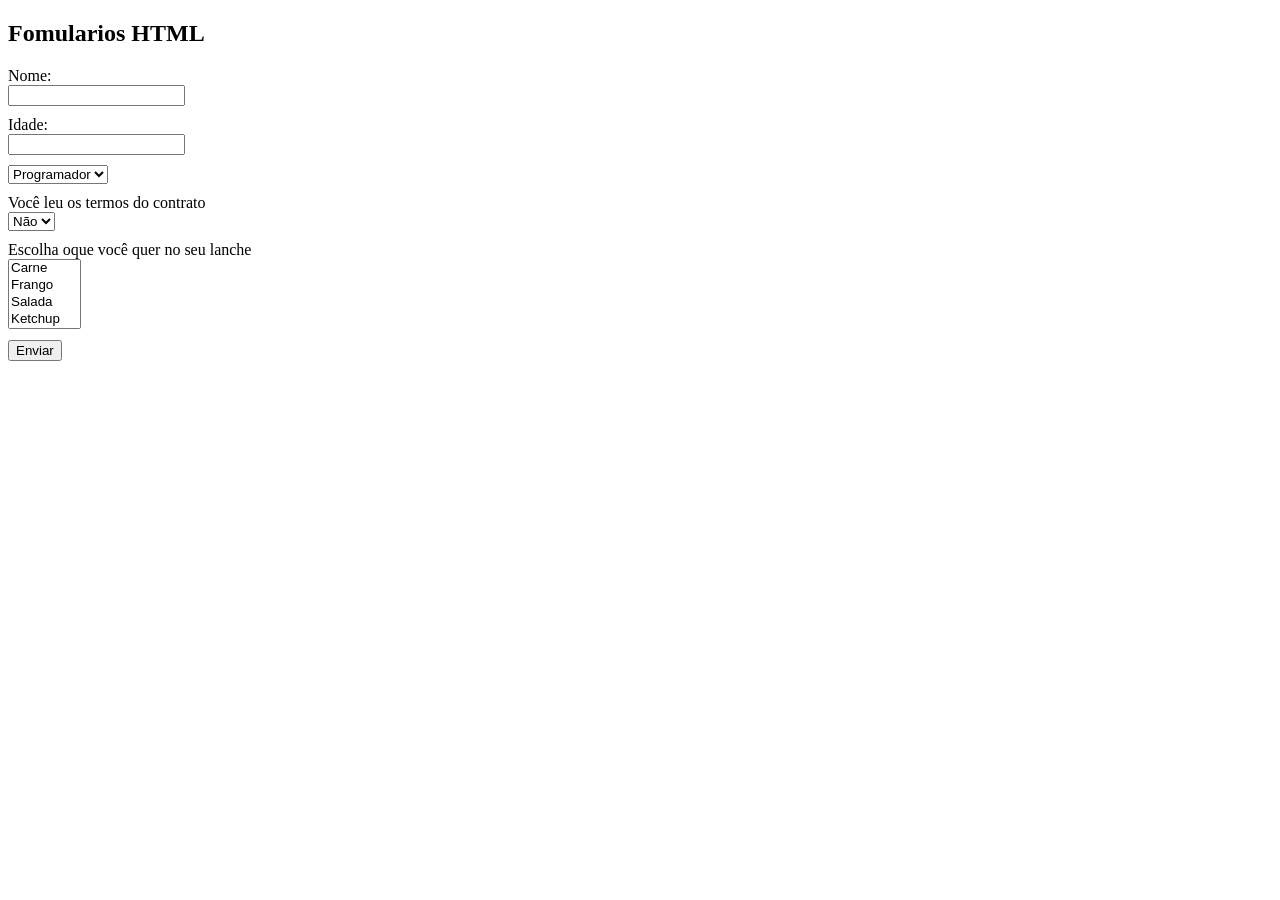
==== 5_Formularios_HTML/index.html @ 979f2c60 "Atributos de Forms" ====
<!DOCTYPE html>
<html lang="pt-br">
<head>
    <meta charset="UTF-8">
    <meta name="viewport" content="width=device-width, initial-scale=1.0">
    <title>Formularios</title>
    <link rel="stylesheet" href="css/styles.css">
</head>
<body>
    <h2>Fomularios HTML</h2>
    <!-- 1 - Primeiro formulario -->
    <!-- 2 - Atributos formulário   -->
    <form action="register.php" method="POST">
        <div>
            <label>Nome:</label>
            <input type="text">
        </div>
        <!-- 3 - Atributo name -->
        <div>
            <!-- Atributos label -->
            <label for="age">Idade:</label>
            <input type="text" name="age">
        </div>
        <!-- 6 - Select -->
        <div>
            <select name="job">
                <option value="programador">Programador</option>
                <option value="engenheiro">Engenheiro</option>
                <option value="pintor">Pintor</option>
            </select>
        </div>
        <!-- 7 - atributo selected -->
         <div>
            <label for="contract">Você leu os termos do contrato</label>
            <select name="contract">
                <option value="sim">Sim</option>
                <option value="não" selected>Não</option>
            </select>
         </div>
        
        <!-- 8 - Atributo Multiple -->
        <div>
            <label for="sandwich">Escolha oque você quer no seu lanche</label>
            <select name="sandwich" multiple>
                <option value="carne">Carne</option>
                <option value="frango">Frango</option>
                <option value="salada">Salada</option>
                <option value="ketchup">Ketchup</option>
                <option value="onion">Onion Ring</option>
            </select>

        </div>
        <!-- 5 - Enviando formulario -->
        <input type="submit" value="Enviar" />
    </form>
</body>
</html>
---- 5_Formularios_HTML/css/styles.css ----
body {
    padding-bottom: 500px;
}

div {
    margin-bottom: 10px;
}

div input,
div label {
    display: block;
}
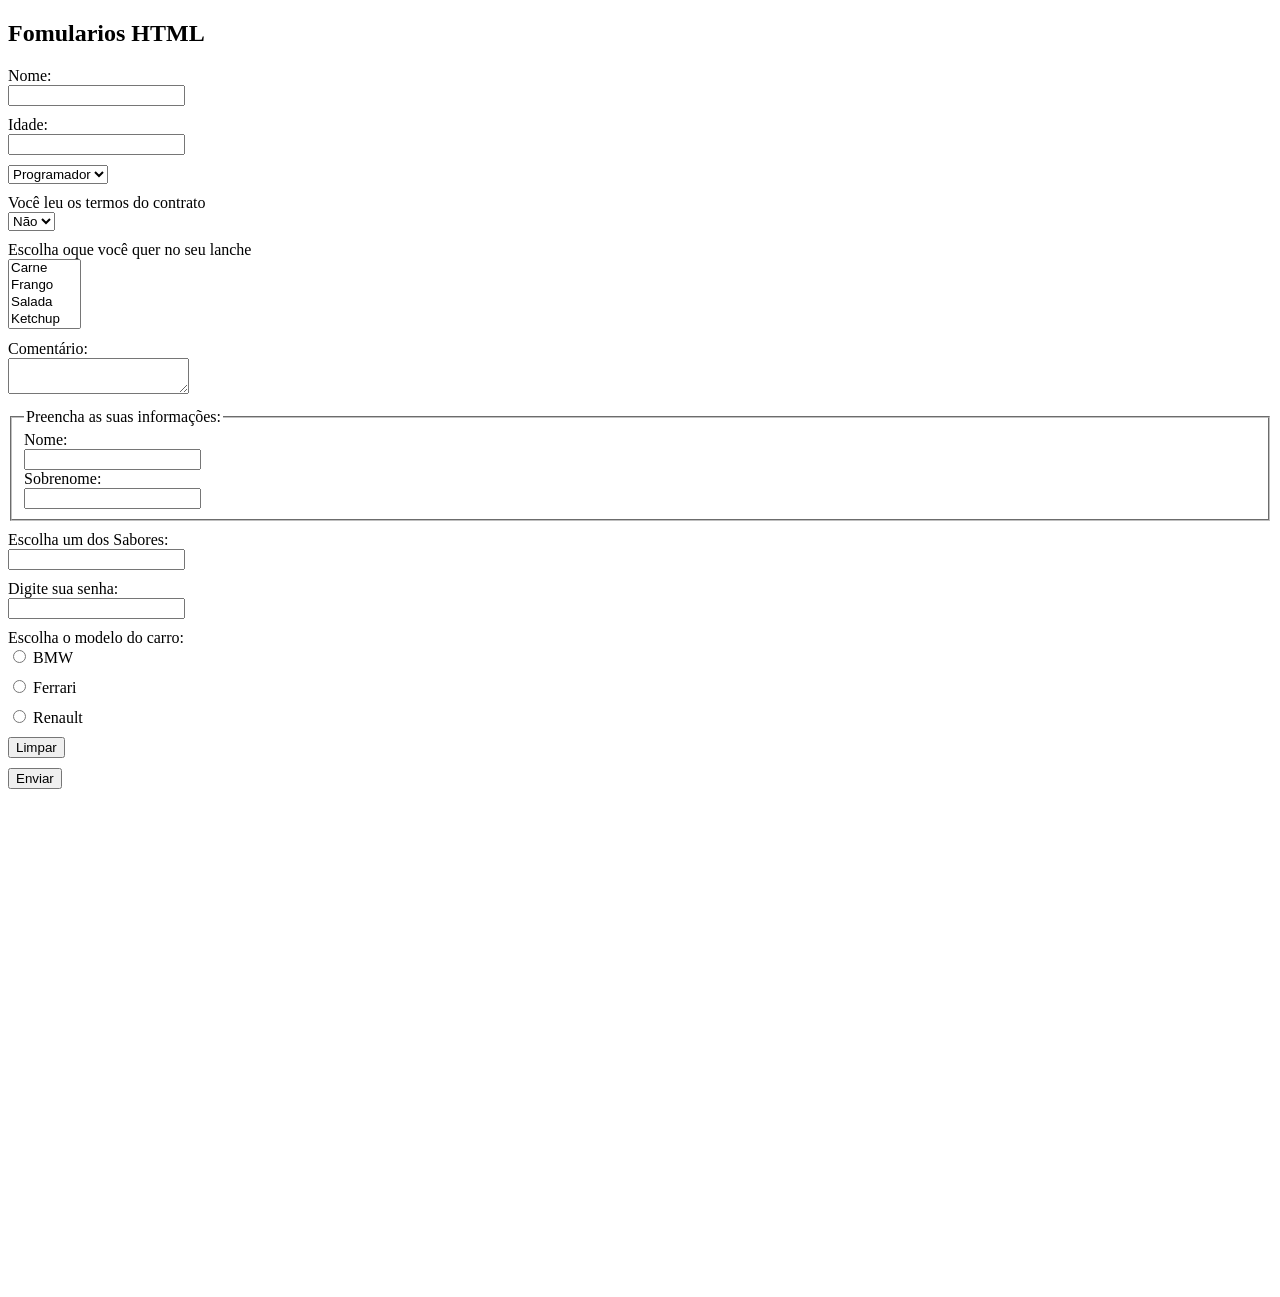
==== commit 059690ac: "+Atributos Forms HTML" ====
--- a/5_Formularios_HTML/index.html
+++ b/5_Formularios_HTML/index.html
@@ -48,8 +48,62 @@
                 <option value="ketchup">Ketchup</option>
                 <option value="onion">Onion Ring</option>
             </select>
+        </div>
+        <!-- 9 - Textarea -->
+        <div>
+            <label for="comment">Comentário:</label>
+            <textarea name="comment"></textarea>
+        </div>
+        <!-- 10 - fieldset e legend -->
+         <div>
+            <fieldset>
+                <legend>Preencha as suas informações:</legend>
+                <label for="firstname">Nome:</label>
+                <input type="text" name="firstname">
+                <label for="lastname">Sobrenome:</label>
+                <input type="text" name="lastname">
+            </fieldset>
+         </div>
+         <!-- 11 - Datalist  -->
+         <div>
+            <label for="flavor">Escolha um dos Sabores:</label>
+            <input type="text" list="flavors" name="flavor">
 
-        </div>
+            <datalist id="flavors">
+                <option value="Cereja"></option>
+                <option value="Chocolate"></option>
+                <option value="Abacaxi"></option>
+                <option value="Morango"></option>
+                <option value="Kiwi"></option>
+                <option value="Cocô"></option>
+            </datalist>
+         </div>
+
+         <!-- 12 - Input with Password -->
+         <div>
+            <label for="password">Digite sua senha:</label>
+            <input type="password" name="password">
+         </div>
+         <!-- 14 - Radio button -->
+         <div>
+           <label for="car_model">Escolha o modelo do carro:</label>
+           <div class="radio">
+               <input type="radio" value="bmw" name="car_model">
+               <label for="bmw">BMW</label>
+           </div>
+           <div class="radio">
+               <input type="radio" value="ferrari " name="car_model">
+               <label for="ferrari">Ferrari</label>
+           </div>
+           <div class="radio">
+               <input type="radio" value="renault" name="car_model">
+               <label for="renault">Renault</label>
+           </div>
+         <!-- 13 - Limpar Form -->
+          <div>
+            <input type="reset" value="Limpar">
+          </div>
+          </div>
         <!-- 5 - Enviando formulario -->
         <input type="submit" value="Enviar" />
     </form>
--- a/5_Formularios_HTML/css/styles.css
+++ b/5_Formularios_HTML/css/styles.css
@@ -9,4 +9,10 @@
 div input,
 div label {
     display: block;
+}
+
+.radio label,
+.radio input,
+.radio span{
+    display: inline-block;
 }
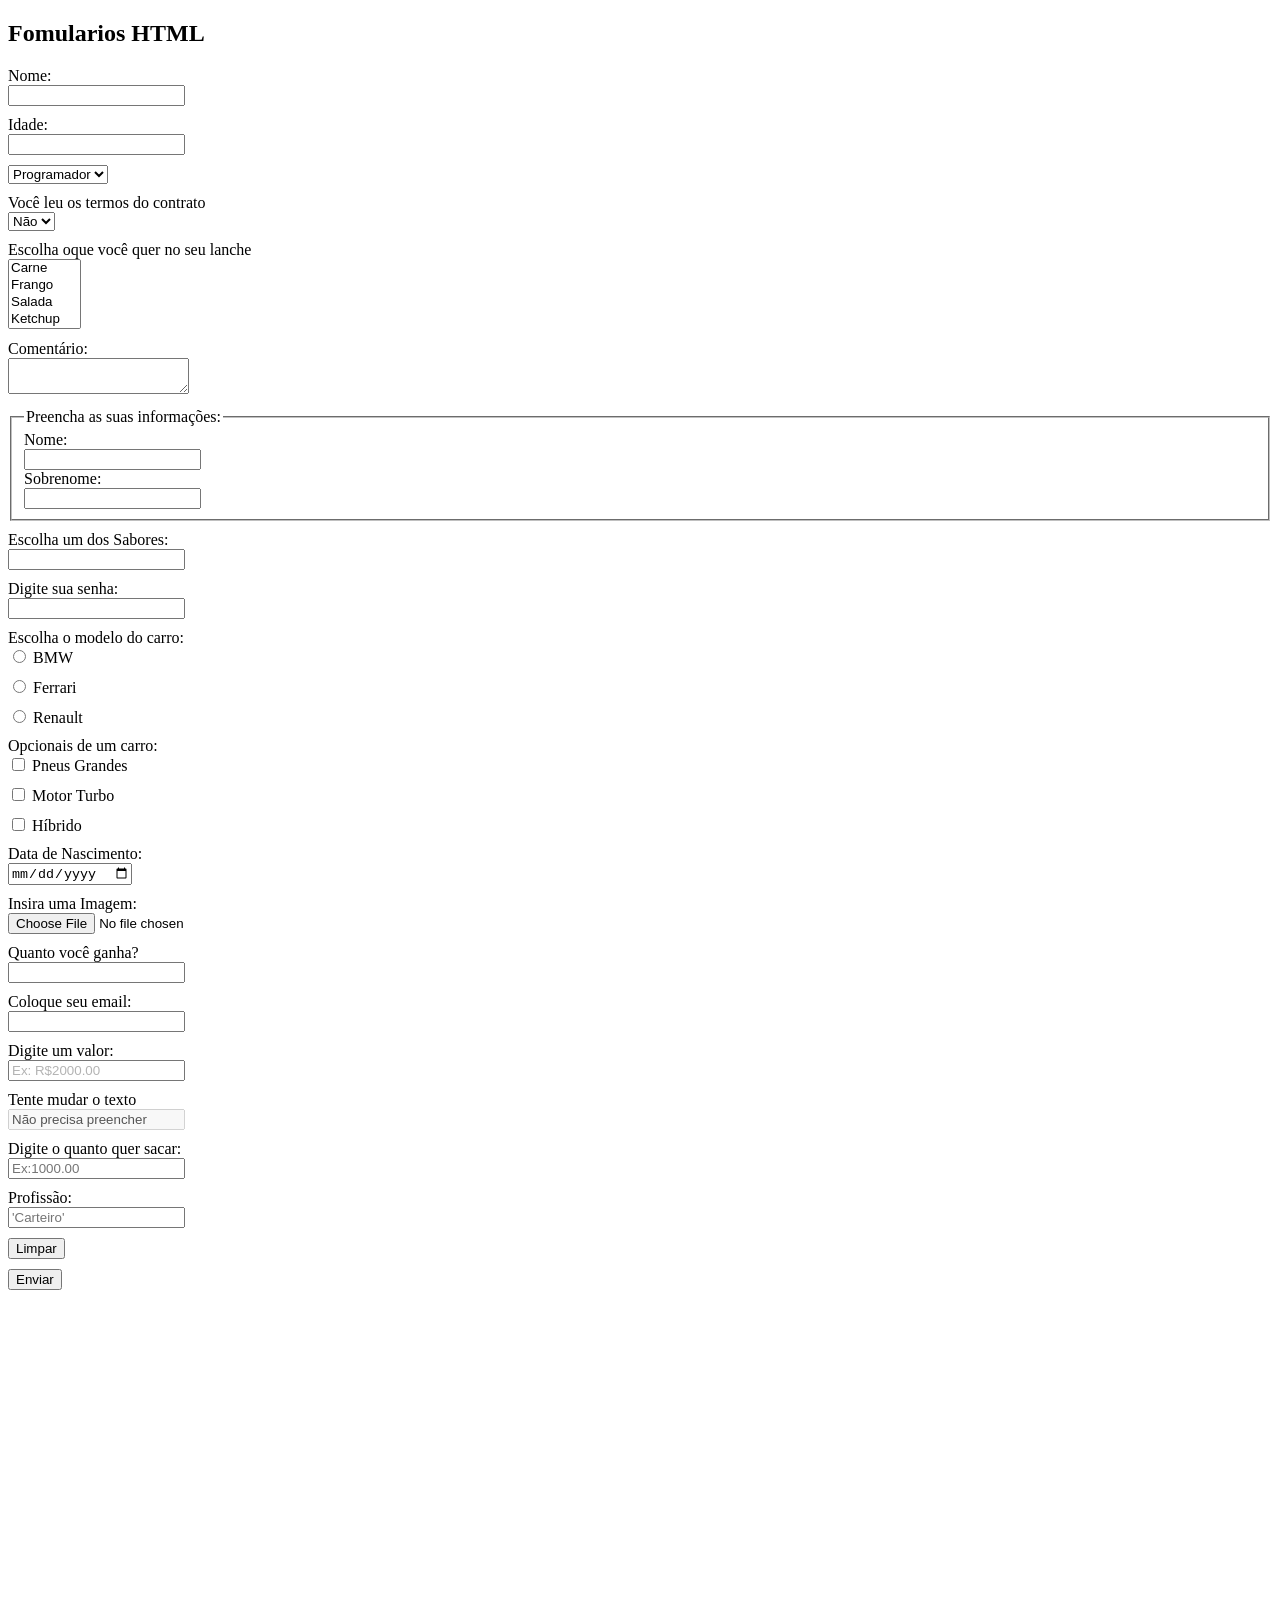
==== commit 6dedee0c: "+Atributos Forms(PlaceHolder, required, etc)" ====
--- a/5_Formularios_HTML/index.html
+++ b/5_Formularios_HTML/index.html
@@ -99,6 +99,72 @@
                <input type="radio" value="renault" name="car_model">
                <label for="renault">Renault</label>
            </div>
+
+           <!-- 15 - checkbox -->
+           <div>
+                <label for="Optionals">Opcionais de um carro:</label>
+                <div class="radio">
+                    <input type="checkbox" name="Optionals[]" value="big_tires">
+                    <label for="bit_tires">Pneus Grandes</label>
+                </div>
+                <div class="radio">
+                    <input type="checkbox" name="Optionals[]" value="turbo_engine">
+                <label for="turbo_engine">Motor Turbo</label>
+                </div>
+                <div class="radio">
+                    <input type="checkbox" name="Optionals[]" value="hybrid">
+                    <label for="hybrid">Híbrido</label>
+                </div>
+           </div>
+
+           <!-- 16 - Date -->
+           <div>
+                <label for="birthday">Data de Nascimento:</label>
+                <input type="date" name="birthday">
+           </div>
+
+           <!-- 17 - Arquivos -->
+           <div>
+                <label for="image">Insira uma Imagem:</label>
+                <input type="file" name="image">
+           </div>
+
+           <!-- 18 - Number -->
+           <div>
+                <label for="salary">Quanto você ganha?</label>
+                <input type="number" name="salary">
+           </div>
+
+           <!-- 19 - emails -->
+           <div>
+                <label for="email">Coloque seu email:</label>
+                <input type="email" name="email">
+           </div>
+
+           <!-- 20 - value -->
+           <div class="value">
+                <label for="value">Digite um valor:</label>
+                <input type="text" value="Ex: R$2000.00" name="value">
+           </div>
+
+           <!-- 21 - disabled -->
+           <div>
+                <label for="disabled">Tente mudar o texto</label>
+                <input type="text" value="Não precisa preencher" disabled>
+           </div>
+
+           <!-- 22 - Placeholder -->
+           <div>
+                <label for="money">Digite o quanto quer sacar:</label>
+                <input type="text" name="money" placeholder="Ex:1000.00">
+           </div>
+
+           <!-- 23 - required -->
+           <div>
+                <label for="current_job">Profissão:</label>
+                <input type="text" name="current_job" placeholder="'Carteiro'" required>
+           </div>
+
          <!-- 13 - Limpar Form -->
           <div>
             <input type="reset" value="Limpar">
--- a/5_Formularios_HTML/css/styles.css
+++ b/5_Formularios_HTML/css/styles.css
@@ -15,4 +15,8 @@
 .radio input,
 .radio span{
     display: inline-block;
+}
+
+.value input {
+    color: rgba(1, 1, 1, 0.3);
 }
